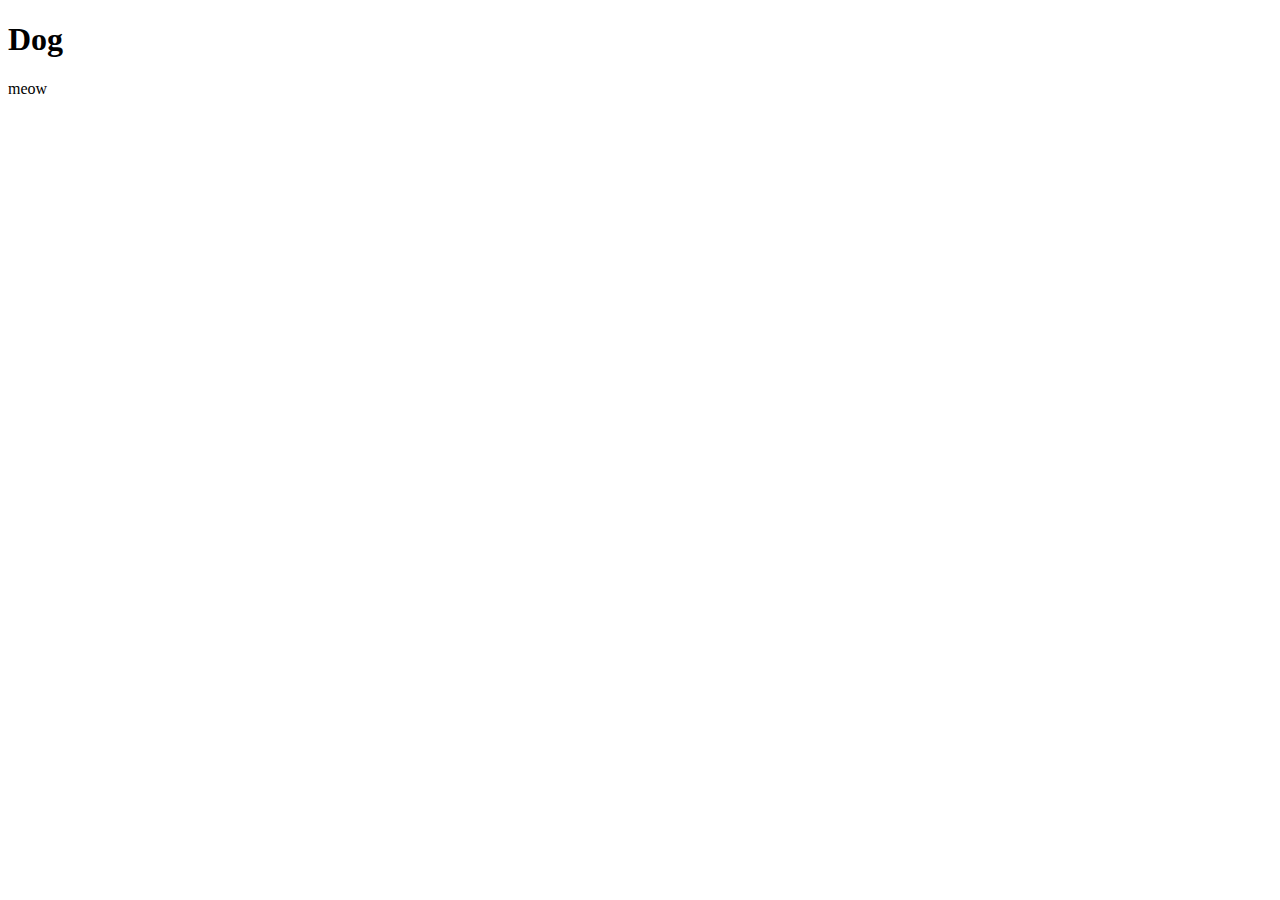
==== dom.html @ 6a32ae9c "update1" ====
<!DOCTYPE html>
<html lang="en">
<head>
  <meta charset="UTF-8">
  <meta name="viewport" content="width=device-width, initial-scale=1.0">
  <meta http-equiv="X-UA-Compatible" content="ie=edge">
  <title>Introduction to the DOM</title>
</head>
<body>
  <h1 id="dog">Dog</h1>
  <div id="cat">meow</div>
  <div class="mouse"></div>
  <div class="mouse"></div>
  <div class="mouse"></div>


<script src="script.js">
</script>

</body>
</html>
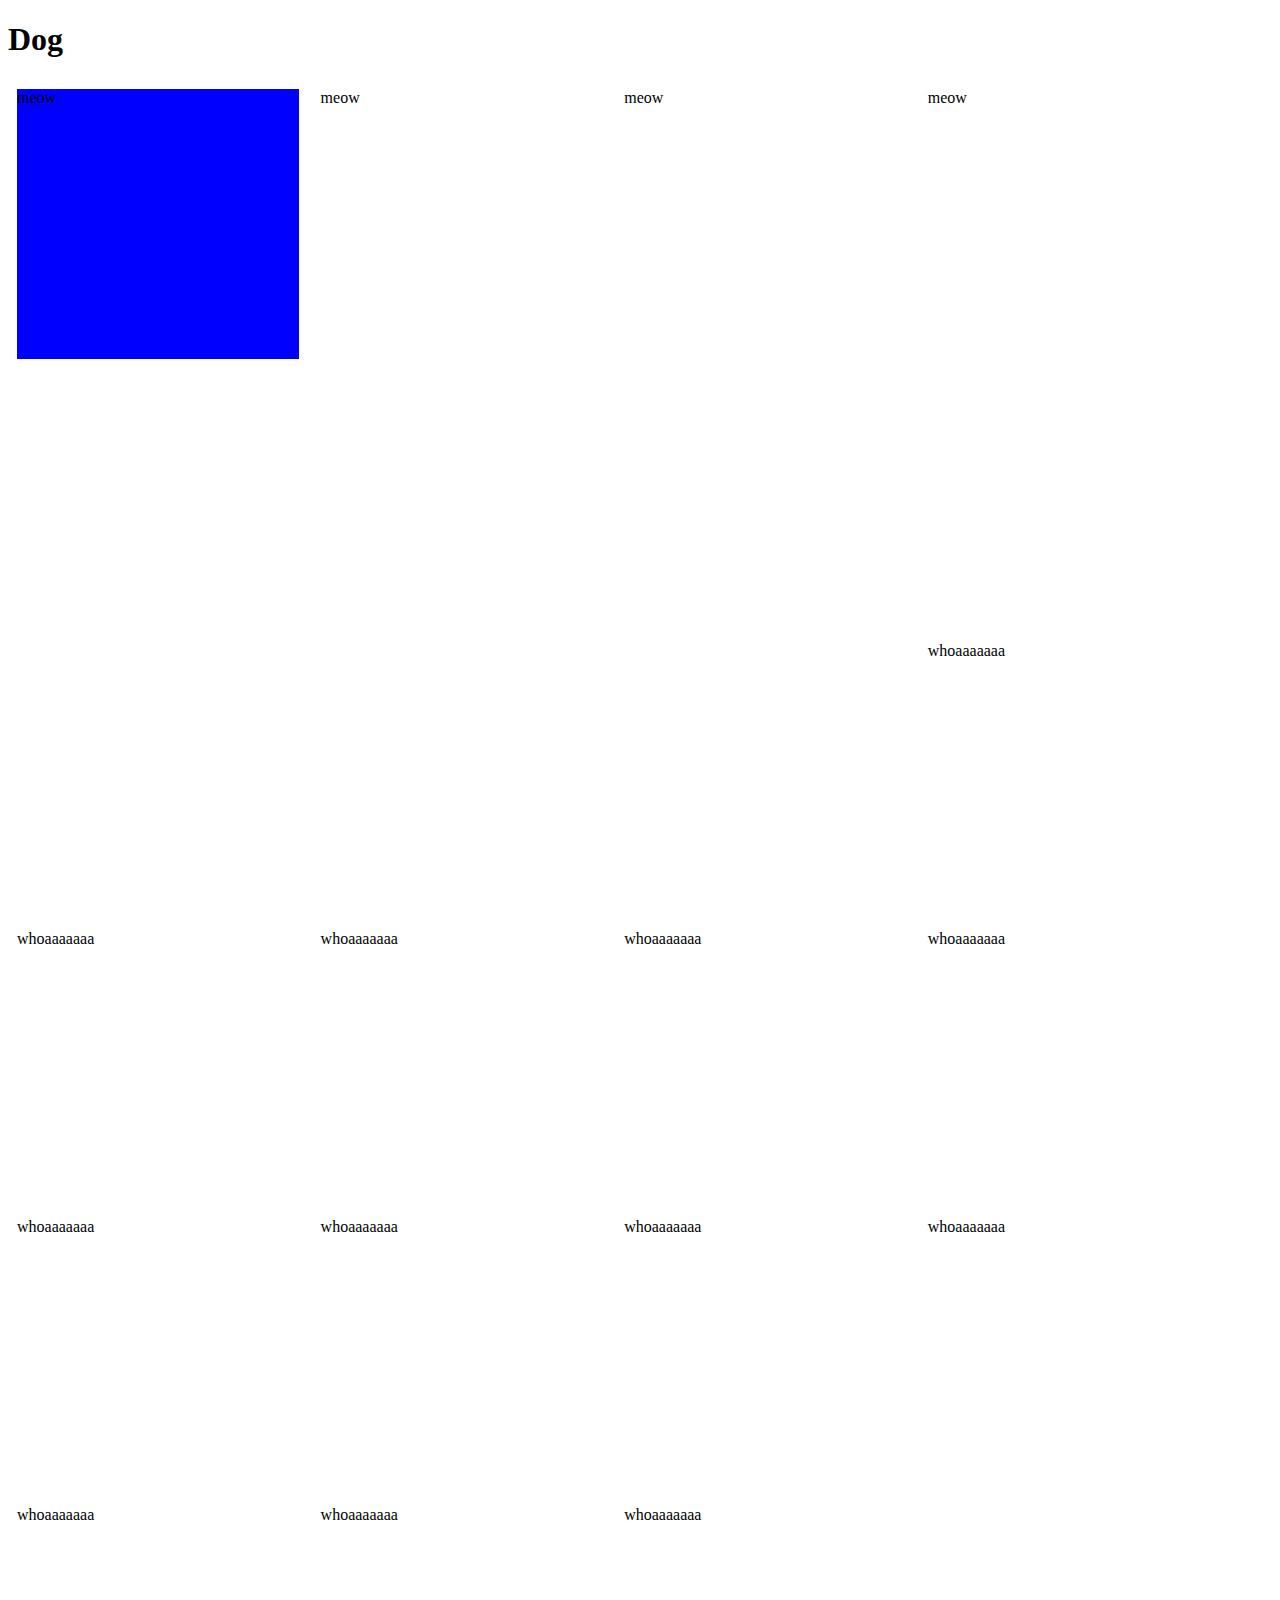
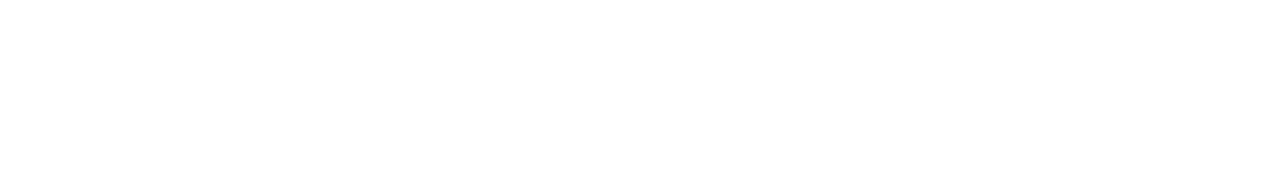
==== commit 2ec375c0: "update2" ====
--- a/dom.html
+++ b/dom.html
@@ -5,14 +5,31 @@
   <meta name="viewport" content="width=device-width, initial-scale=1.0">
   <meta http-equiv="X-UA-Compatible" content="ie=edge">
   <title>Introduction to the DOM</title>
+  <link rel="stylesheet" href="style.css">
 </head>
 <body>
   <h1 id="dog">Dog</h1>
-  <div id="cat">meow</div>
+  <div class="cat">meow</div>
+  <div class="cat">meow</div>
+  <div class="cat">meow</div>
+  <div class="cat">meow</div>
   <div class="mouse"></div>
   <div class="mouse"></div>
   <div class="mouse"></div>
 
+  <div class="disco-box">whoaaaaaaa</div>
+  <div class="disco-box">whoaaaaaaa</div>
+  <div class="disco-box">whoaaaaaaa</div>
+  <div class="disco-box">whoaaaaaaa</div>
+  <div class="disco-box">whoaaaaaaa</div>
+  <div class="disco-box">whoaaaaaaa</div>
+  <div class="disco-box">whoaaaaaaa</div>
+  <div class="disco-box">whoaaaaaaa</div>
+  <div class="disco-box">whoaaaaaaa</div>
+  <div class="disco-box">whoaaaaaaa</div>
+  <div class="disco-box">whoaaaaaaa</div>
+  <div class="disco-box">whoaaaaaaa</div>
+ 
 
 <script src="script.js">
 </script>
--- a/style.css
+++ b/style.css
@@ -0,0 +1,32 @@
+/* body {
+  padding: 0px;
+  margin: 0px;
+  background-image: url("https://static.pexels.com/photos/2143/lights-party-dancing-music.jpg");
+  width: 100%;
+  height: 100vh;
+  background-size: cover;
+}
+
+#color-overlay {
+width: 100%;
+height: 100vh;
+opacity: 0.8;
+text-align: center;
+color: #fff;
+}
+
+#text-bg {
+line-height: 100vh;
+font-size: 80px;
+margin: 0px;
+font-family: Verdana;
+} */
+
+div {
+  display: inline-block;
+  box-sizing: border-box;
+  margin: 1vh;
+  width: 22vw;
+  height: 30vh;
+  background-color: #fff;
+}